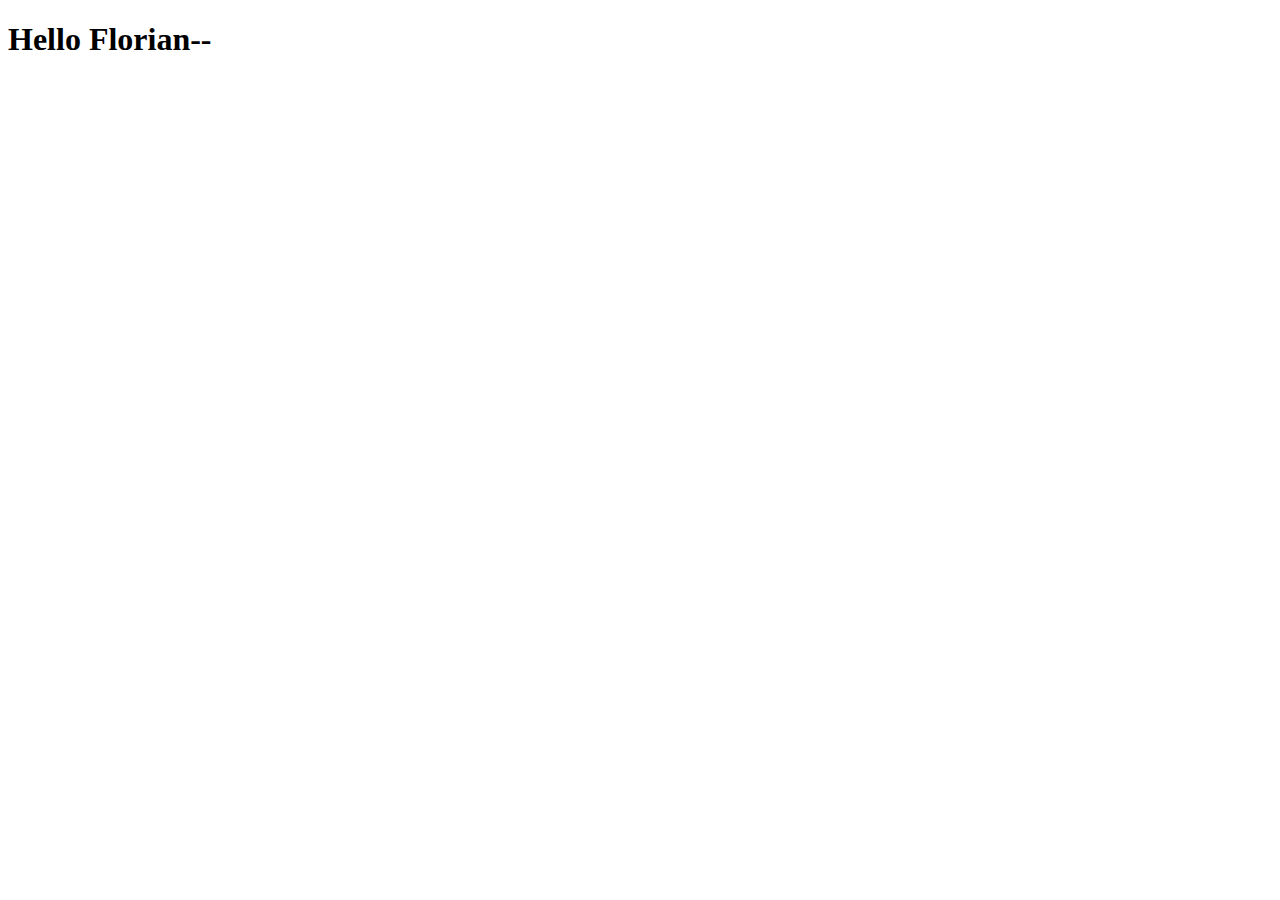
==== test-site/index.html @ 98e533db "First commit" ====
<!DOCTYPE html>
<html>
<head>
	<meta charset="utf-8">
	<meta name="viewport" content="width=device-width, initial-scale=1">
	<title>Hello Florian!</title>
</head>
<body>
<h1>Hello Florian--</h1>
</body>
</html>
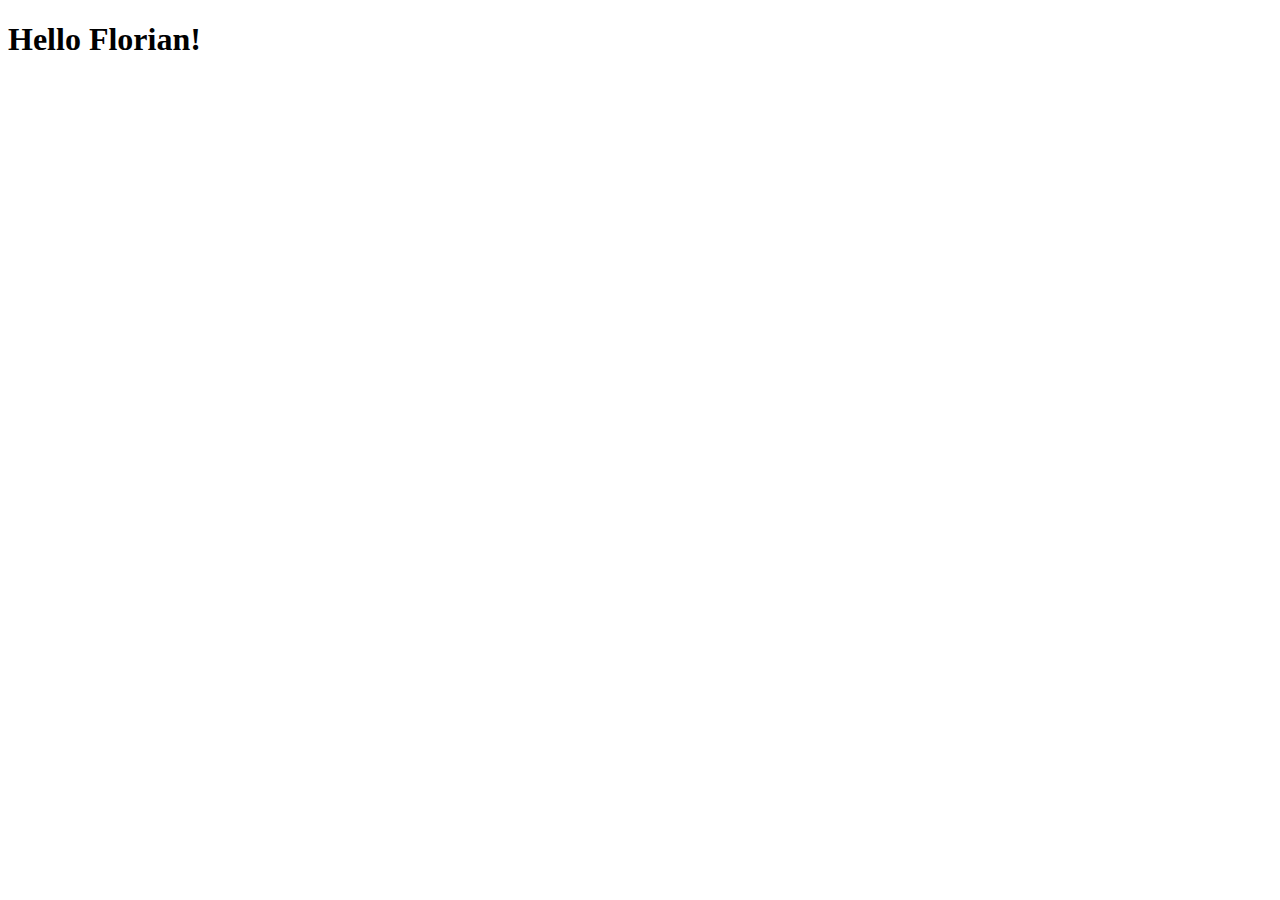
==== commit 05a24244: "Yaakov files" ====
--- a/test-site/index.html
+++ b/test-site/index.html
@@ -6,6 +6,6 @@
 	<title>Hello Florian!</title>
 </head>
 <body>
-<h1>Hello Florian--</h1>
+<h1>Hello Florian!</h1>
 </body>
 </html>
